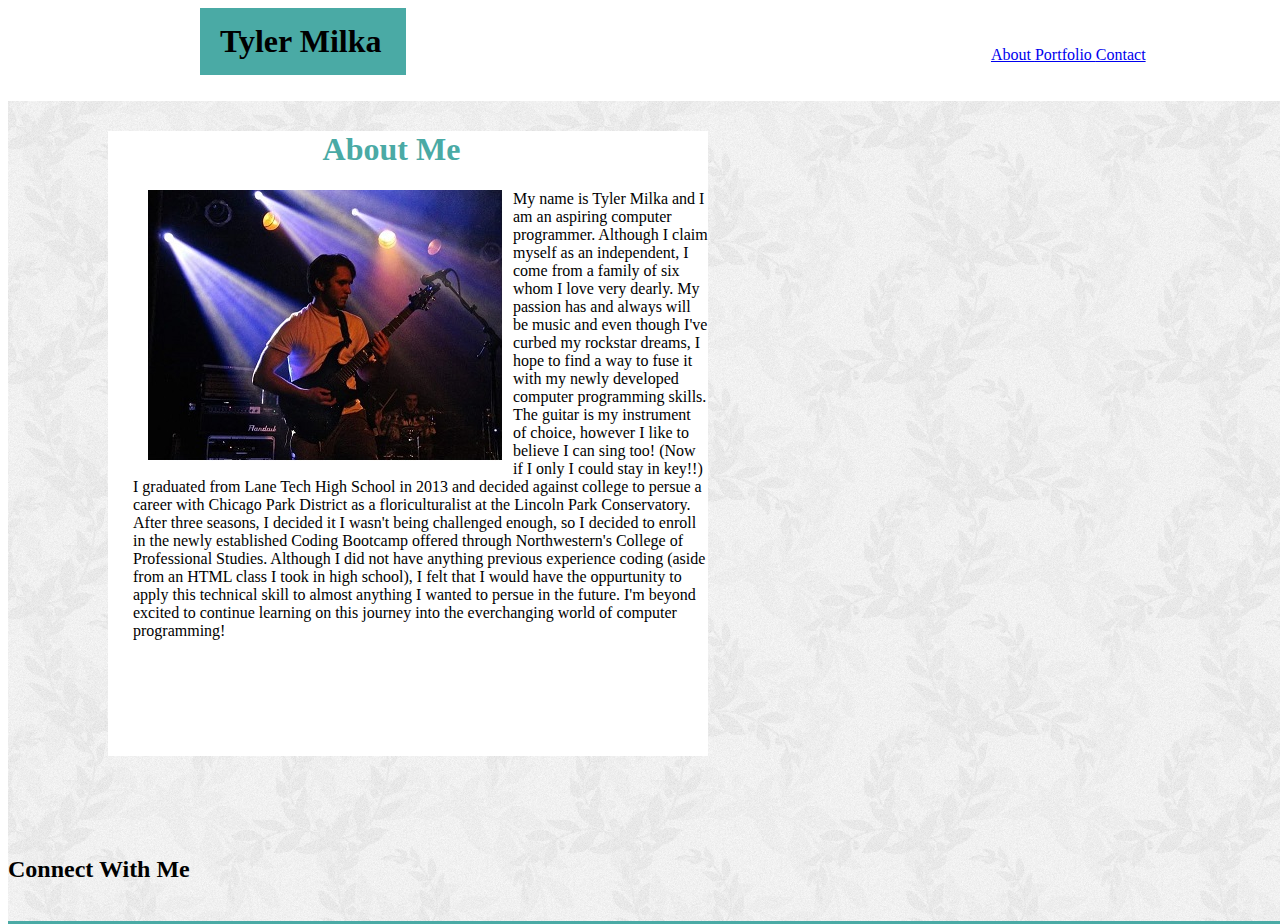
==== index.html @ 52e3f704 "Progress" ====
<doctype html>

<html>
<title> index.html </title>
	<head>
		<!--css file -->
		<link rel="stylesheet" type="text/css" href= "assets/css/style.css"> 
	</head>
<body>
	<div class="wrapper">
		<!-- Header Included name in bold in left margins and then links to Index -->
	<header>
		<!--css headername -->
		<h1 id="headername"> Tyler Milka </h1> 
	
	<!-- Links to portfolio and contact page -->
		<section id="directory">
			<a href="index.html"> About </a> 
			<a href="porfolio.html"> Portfolio </a> 
			<a href="contact.html"> Contact </a>
		</section>
		</div>
	</header>
		<!-- "body content is the box that inlcuded both the left and ride side bar content" -->
		<section class="bodycontent">
			
			<!-- "leftcontent contains photo and paragraphs" -->
			<div class="leftcontent">
		<h1 id="aboutme"> About Me </h1>
	<!-- Image of myself in left margin -->
	<img src="assets/pictureofme.jpg", id="picture">
	
		<!-- Few paragraphs about myself that are floating against the image -->
		<p>
		My name is Tyler Milka and I am an aspiring computer programmer. Although I claim myself as an independent, I come from a family of six whom I love very dearly. My passion has and always will be music and even though I've curbed my rockstar dreams, I hope to find a way to fuse it with my newly developed computer programming skills. The guitar is my instrument of choice, however I like to believe I can sing too! (Now if I only I could stay in key!!) 
		I graduated from Lane Tech High School in 2013 and decided against college to persue a career with Chicago Park District as a floriculturalist at the Lincoln Park Conservatory. After three seasons, I decided it I wasn't being challenged enough, so I decided to enroll in the newly established Coding Bootcamp offered through Northwestern's College of Professional Studies. Although I did not have anything previous experience coding (aside from an HTML class I took in high school), I felt that I would have the oppurtunity to apply this technical skill to almost anything I wanted to persue in the future. I'm beyond excited to continue learning on this journey into the everchanging world of computer programming!
		</p>
		</div>
	<!-- section with SOCIAL ICON IMAGES linked to LinkedIn, Github, etc -->
<div class="rightcontent">
	<h2> Connect With Me </h2>

		<!-- github social icon -->
		<img ref:> 
		<!-- linked in social icon -->
		<img ref:>
		<!-- other social icon -->
		<img ref:> 
	</div>
		</section>
	<!-- End of content box -->

	<footer>
	<div>
		<!-- copywrite at bottom of page -->
		<p> copyright Tyler Milka 2016 </p>
		</div>
	</footer>
</body>
</html>
---- assets/css/style.css ----
/* div class=".wrapper" .wrapper keeps body content out of header section */ 
.wrapper {
	height: 10%;
	flex-flow: column;
	border-bottom: 30px;
	border-color: #cccccc;
	}

#headername {
	font-family: 'Georgia', Times, Times New Roman, serif;
	font-color: yellow;
	background-color: #4aaaa5;
	padding: 15px 25px 15px 20px;
	border-left: 30px;
	position: absolute;
	margin: 0% 0% 0% 15%;
	}

#directory {
	float:right;
	margin: 3% 10%;
	}

/*box surrouning body content css*/

#aboutme { 
	color: #4aaaa5;
	margin-left: 33%;
	
}

.bodycontent {
	background-image: url("xv.png");
	margin-top: 5px;
	border-bottom-style: solid;
	bottom-border-width: 25px;
	border-bottom-color: #4aaaa5;
	position: absolute;
	}

/*box containing left side  */
.leftcontent {
	margin: 30px 45% 100px 100px;
	padding-bottom: 100px;
	border: ;
	border-color: green;
	background-color: white;
	padding-left: 25px;
	}


#picture {
	float: left;
	padding-right: 10px;
	padding-left: 15px;
}

/* left side bar content */

img {

}
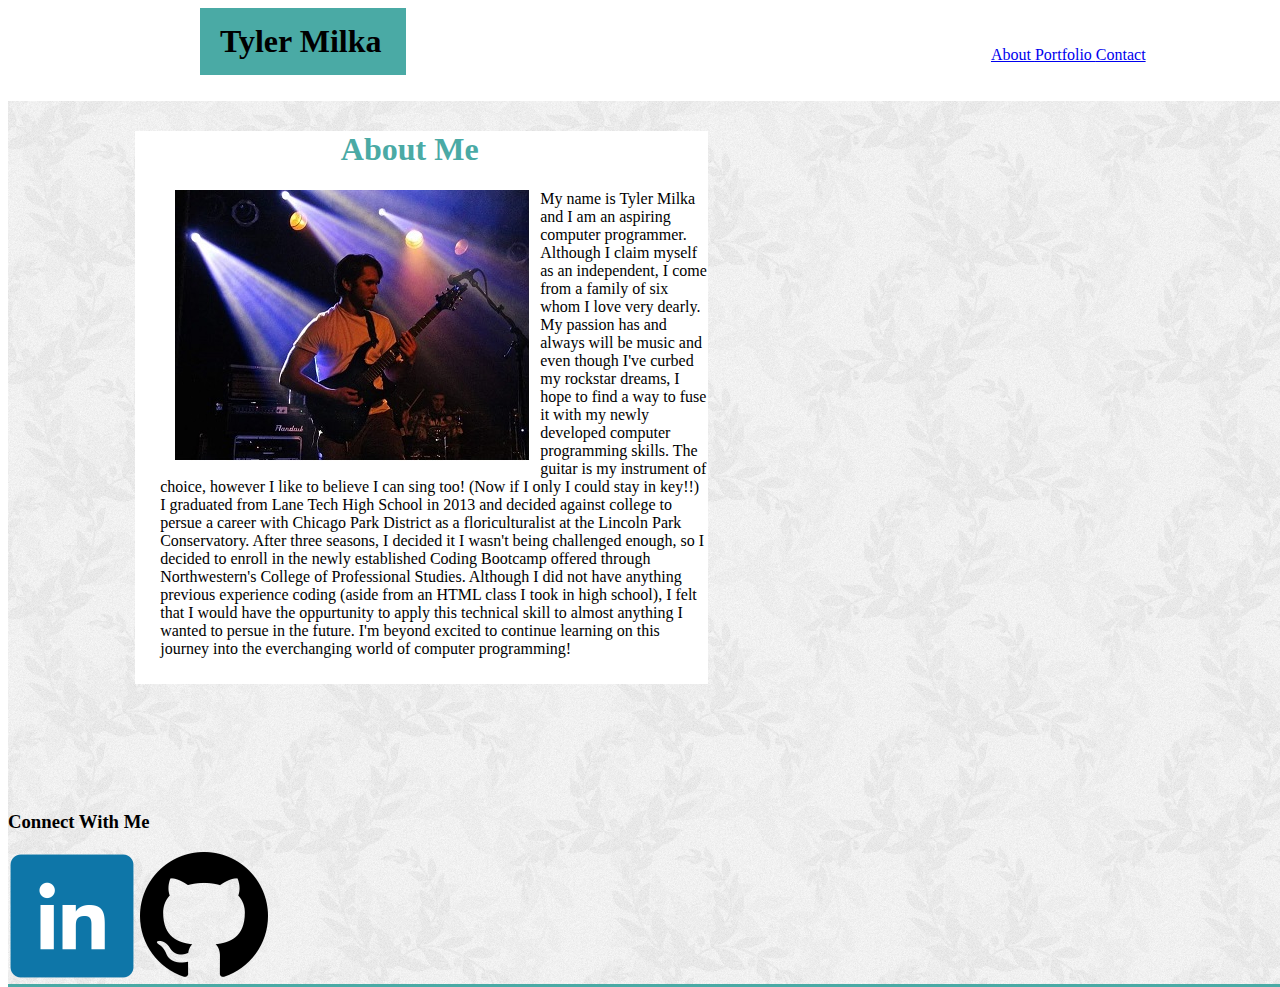
==== commit a4c9310a: "October 4" ====
--- a/index.html
+++ b/index.html
@@ -21,6 +21,7 @@
 		</section>
 		</div>
 	</header>
+		
 		<!-- "body content is the box that inlcuded both the left and ride side bar content" -->
 		<section class="bodycontent">
 			
@@ -28,9 +29,9 @@
 			<div class="leftcontent">
 		<h1 id="aboutme"> About Me </h1>
 	<!-- Image of myself in left margin -->
-	<img src="assets/pictureofme.jpg", id="picture">
+<img src="assets/pictureofme.jpg", id="picture">
 	
-		<!-- Few paragraphs about myself that are floating against the image -->
+	<!-- Few paragraphs about myself that are floating against the image -->
 		<p>
 		My name is Tyler Milka and I am an aspiring computer programmer. Although I claim myself as an independent, I come from a family of six whom I love very dearly. My passion has and always will be music and even though I've curbed my rockstar dreams, I hope to find a way to fuse it with my newly developed computer programming skills. The guitar is my instrument of choice, however I like to believe I can sing too! (Now if I only I could stay in key!!) 
 		I graduated from Lane Tech High School in 2013 and decided against college to persue a career with Chicago Park District as a floriculturalist at the Lincoln Park Conservatory. After three seasons, I decided it I wasn't being challenged enough, so I decided to enroll in the newly established Coding Bootcamp offered through Northwestern's College of Professional Studies. Although I did not have anything previous experience coding (aside from an HTML class I took in high school), I felt that I would have the oppurtunity to apply this technical skill to almost anything I wanted to persue in the future. I'm beyond excited to continue learning on this journey into the everchanging world of computer programming!
@@ -38,18 +39,19 @@
 		</div>
 	<!-- section with SOCIAL ICON IMAGES linked to LinkedIn, Github, etc -->
 <div class="rightcontent">
-	<h2> Connect With Me </h2>
+	
+	<h3> Connect With Me </h3>
 
 		<!-- github social icon -->
-		<img ref:> 
+		<img src="assets/linkedin.png"> 
 		<!-- linked in social icon -->
-		<img ref:>
+		<img src="assets/github.png">
 		<!-- other social icon -->
 		<img ref:> 
 	</div>
-		</section>
+		
 	<!-- End of content box -->
-
+	</section>
 	<footer>
 	<div>
 		<!-- copywrite at bottom of page -->
--- a/assets/css/style.css
+++ b/assets/css/style.css
@@ -40,8 +40,9 @@
 
 /*box containing left side  */
 .leftcontent {
-	margin: 30px 45% 100px 100px;
-	padding-bottom: 100px;
+	margin: 30px 45% 10% 10%;
+	padding-left: 100px;
+	padding-bottom: 10px;
 	border: ;
 	border-color: green;
 	background-color: white;
@@ -60,5 +61,3 @@
 img {
 
 }
-
-
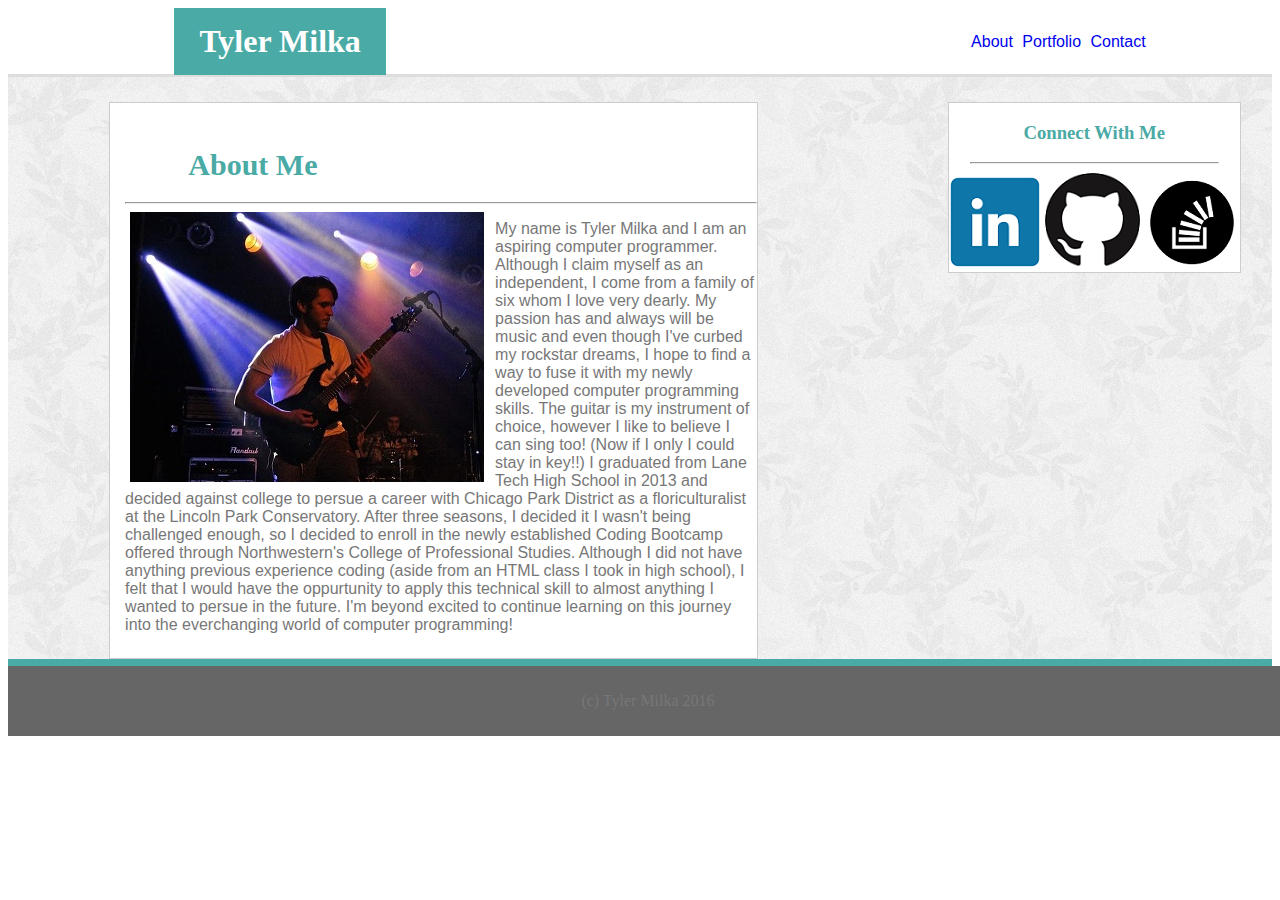
==== commit 82d67f0e: "herokugoinglive" ====
--- a/index.html
+++ b/index.html
@@ -1,62 +1,68 @@
 <doctype html>
 
 <html>
-<title> index.html </title>
-	<head>
+	<title> index.html </title>
+		<head>
 		<!--css file -->
 		<link rel="stylesheet" type="text/css" href= "assets/css/style.css"> 
 	</head>
 <body>
-	<div class="wrapper">
+	<div class="pagewrapper">
+
+	<header class="header">
 		<!-- Header Included name in bold in left margins and then links to Index -->
-	<header>
+	
 		<!--css headername -->
 		<h1 id="headername"> Tyler Milka </h1> 
 	
 	<!-- Links to portfolio and contact page -->
-		<section id="directory">
-			<a href="index.html"> About </a> 
-			<a href="porfolio.html"> Portfolio </a> 
-			<a href="contact.html"> Contact </a>
-		</section>
-		</div>
-	</header>
-		
-		<!-- "body content is the box that inlcuded both the left and ride side bar content" -->
-		<section class="bodycontent">
+	<span id="directory">
+			<a href="index.html",  style="text-decoration:none;"> About </a> 
+			<a href="porfolio.html", style="text-decoration:none;"> Portfolio </a> 
+			<a href="contact.html", style="text-decoration:none;"> Contact </a>
+	</span>
+		</header>
+			<!-- "body content is the box that inlcuded both the left and ride side bar content" -->
+		<div class="bodycontent">
 			
 			<!-- "leftcontent contains photo and paragraphs" -->
-			<div class="leftcontent">
+			<span class="leftcontent">
+		
 		<h1 id="aboutme"> About Me </h1>
+	<hr>
+
 	<!-- Image of myself in left margin -->
-<img src="assets/pictureofme.jpg", id="picture">
+	<img src="assets/pictureofme.jpg", id="picture">
 	
 	<!-- Few paragraphs about myself that are floating against the image -->
 		<p>
 		My name is Tyler Milka and I am an aspiring computer programmer. Although I claim myself as an independent, I come from a family of six whom I love very dearly. My passion has and always will be music and even though I've curbed my rockstar dreams, I hope to find a way to fuse it with my newly developed computer programming skills. The guitar is my instrument of choice, however I like to believe I can sing too! (Now if I only I could stay in key!!) 
 		I graduated from Lane Tech High School in 2013 and decided against college to persue a career with Chicago Park District as a floriculturalist at the Lincoln Park Conservatory. After three seasons, I decided it I wasn't being challenged enough, so I decided to enroll in the newly established Coding Bootcamp offered through Northwestern's College of Professional Studies. Although I did not have anything previous experience coding (aside from an HTML class I took in high school), I felt that I would have the oppurtunity to apply this technical skill to almost anything I wanted to persue in the future. I'm beyond excited to continue learning on this journey into the everchanging world of computer programming!
 		</p>
-		</div>
+		</span>
 	<!-- section with SOCIAL ICON IMAGES linked to LinkedIn, Github, etc -->
-<div class="rightcontent">
+<span class="rightcontent">
 	
 	<h3> Connect With Me </h3>
+
+	<hr style: width="85%", border-width="2px">
 
 		<!-- github social icon -->
 		<img src="assets/linkedin.png"> 
 		<!-- linked in social icon -->
 		<img src="assets/github.png">
 		<!-- other social icon -->
-		<img ref:> 
-	</div>
+		<img src="assets/stackoverflow.png"> 
+	</span>
 		
 	<!-- End of content box -->
-	</section>
-	<footer>
-	<div>
+	</div>
+
+	<footer class="footer">
 		<!-- copywrite at bottom of page -->
-		<p> copyright Tyler Milka 2016 </p>
-		</div>
+		<p id= "copyright"> (c) Tyler Milka 2016 </p>
 	</footer>
+</div>
+
 </body>
 </html>--- a/assets/css/style.css
+++ b/assets/css/style.css
@@ -1,63 +1,145 @@
 /* div class=".wrapper" .wrapper keeps body content out of header section */ 
-.wrapper {
-	height: 10%;
+
+/*Begin global fonts for all pages */
+
+.pagewrapper {
+
+	max-width: 960px
+	margin: auto;
+	
+}
+
+.header{
 	flex-flow: column;
-	border-bottom: 30px;
-	border-color: #cccccc;
+	height: 66px;
+	border-bottom: solid;
+	border-bottom-width: 3px;
+	border-color: #dddddd;
+	
 	}
 
 #headername {
 	font-family: 'Georgia', Times, Times New Roman, serif;
-	font-color: yellow;
 	background-color: #4aaaa5;
-	padding: 15px 25px 15px 20px;
-	border-left: 30px;
+	color: white;
+	padding: 15px 25px 15px 25px;
+	border-left: 25px;
 	position: absolute;
-	margin: 0% 0% 0% 15%;
+	margin: 0% 0% 0% 13%;
 	}
 
 #directory {
-	float:right;
-	margin: 3% 10%;
+	float: right;
+	word-spacing: 5px;
+	margin: 2% 10% 0% 5%;
+	font-family: 'Arial', 'Helvetica Neue', Helvetica, sans-serif;
+	color: #777777;
+	text-decoration: none;
+
 	}
 
+	.footer {
+
+	clear: both;
+	width: 100%;
+	height: 70px;
+	background-color: #666666;
+	border-color: #cccccc;
+	position: absolute;
+	}
+
+#copyright {
+
+	text-align: center;
+	padding-top: 10px;
+	color: #777777;
+
+}
+
+/* End global fonts and styling */
+
+/*Index Styling*/
 /*box surrouning body content css*/
 
-#aboutme { 
-	color: #4aaaa5;
-	margin-left: 33%;
+.bodycontent {
+	position: relative;
+	background-image: url("xv.png");
+	display: inline-block;
+	text-align: left;
+	margin-bottom: 0px;
+	border-bottom-style: solid;
+	border-bottom-width: 7px;
+	border-color: #4aaaa5;
 	
-}
-
-.bodycontent {
-	background-image: url("xv.png");
-	margin-top: 5px;
-	border-bottom-style: solid;
-	bottom-border-width: 25px;
-	border-bottom-color: #4aaaa5;
-	position: absolute;
+	
 	}
 
 /*box containing left side  */
 .leftcontent {
-	margin: 30px 45% 10% 10%;
-	padding-left: 100px;
-	padding-bottom: 10px;
-	border: ;
-	border-color: green;
+
+	font-family: 'Arial', 'Helvetica Neue', Helvetica, sans-serif;
+	color: #777777;
+	display: inline-block;
+	width: 50%;
+	float:left;
+	margin: 25px 15% 0% 8%;
+	padding-bottom: 8px;
 	background-color: white;
-	padding-left: 25px;
+	padding-left: 15px;
+	border: solid;
+	border-color: #cccccc;
+	border-width: 1px;
+
 	}
+
+#aboutme { 
+	font-family: 'Georgia', Times, Times New Roman, serif;
+	color: #4aaaa5;
+	padding-top: 4%;
+	margin-left: 10%;
+	font-size: 30px
+	
+}
 
 
 #picture {
 	float: left;
 	padding-right: 10px;
+	padding-left: 5px;
+	}
+
+/* box containing right side */
+
+.rightcontent {
+
+	font-family: 'Georgia', Times, Times New Roman, serif;
+	color: #4aaaa5;
+	text-align:center;
+	position: absolute;
+	background-color: white;
+	border:solid;
+	border-color: #cccccc;
+	border-width: 1px;
+	margin-top: 25px;
+	float: right;
+		}
+/*End index styling */
+
+/*begin portfolio styling */
+
+
+	.portfolioleftcontent{ 
+	font-family: 'Arial', 'Helvetica Neue', Helvetica, sans-serif;
+	color: #777777;
+	display: inline-block;
+	width: 50%;
+	float:left;
+	margin: 25px 15% 0% 8%;
+	padding-bottom: 8px;
+	background-color: white;
 	padding-left: 15px;
-}
+	border: solid;
+	border-color: #cccccc;
+	border-width: 1px;
 
-/* left side bar content */
-
-img {
-
-}
+	}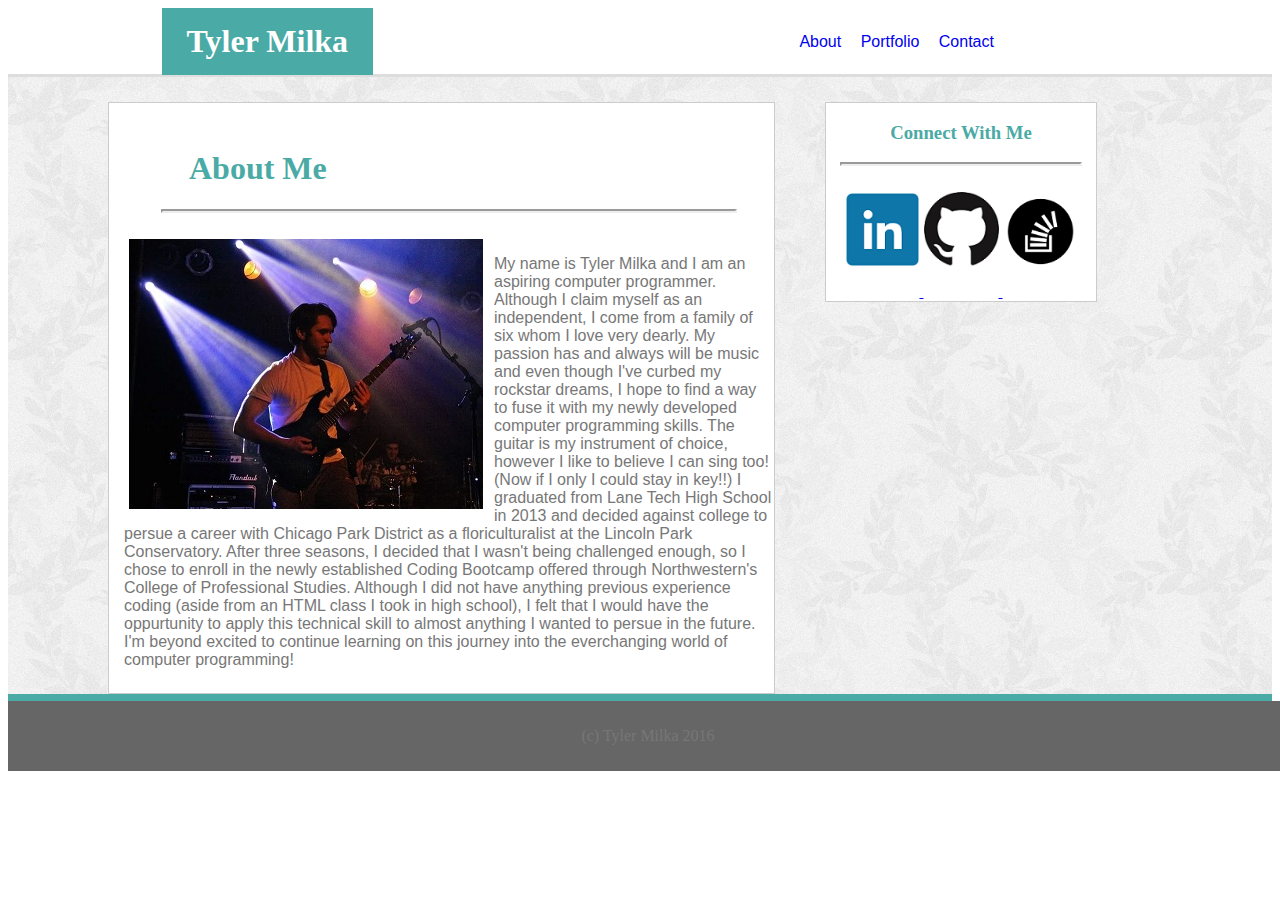
==== commit c213e55a: "HOMEWORK SUBMISSION" ====
--- a/index.html
+++ b/index.html
@@ -18,7 +18,7 @@
 	<!-- Links to portfolio and contact page -->
 	<span id="directory">
 			<a href="index.html",  style="text-decoration:none;"> About </a> 
-			<a href="porfolio.html", style="text-decoration:none;"> Portfolio </a> 
+			<a href="portfolio.html", style="text-decoration:none;"> Portfolio </a> 
 			<a href="contact.html", style="text-decoration:none;"> Contact </a>
 	</span>
 		</header>
@@ -30,6 +30,7 @@
 		
 		<h1 id="aboutme"> About Me </h1>
 	<hr>
+		<br>
 
 	<!-- Image of myself in left margin -->
 	<img src="assets/pictureofme.jpg", id="picture">
@@ -37,22 +38,31 @@
 	<!-- Few paragraphs about myself that are floating against the image -->
 		<p>
 		My name is Tyler Milka and I am an aspiring computer programmer. Although I claim myself as an independent, I come from a family of six whom I love very dearly. My passion has and always will be music and even though I've curbed my rockstar dreams, I hope to find a way to fuse it with my newly developed computer programming skills. The guitar is my instrument of choice, however I like to believe I can sing too! (Now if I only I could stay in key!!) 
-		I graduated from Lane Tech High School in 2013 and decided against college to persue a career with Chicago Park District as a floriculturalist at the Lincoln Park Conservatory. After three seasons, I decided it I wasn't being challenged enough, so I decided to enroll in the newly established Coding Bootcamp offered through Northwestern's College of Professional Studies. Although I did not have anything previous experience coding (aside from an HTML class I took in high school), I felt that I would have the oppurtunity to apply this technical skill to almost anything I wanted to persue in the future. I'm beyond excited to continue learning on this journey into the everchanging world of computer programming!
+		I graduated from Lane Tech High School in 2013 and decided against college to persue a career with Chicago Park District as a floriculturalist at the Lincoln Park Conservatory. After three seasons, I decided that I wasn't being challenged enough, so I chose to enroll in the newly established Coding Bootcamp offered through Northwestern's College of Professional Studies. Although I did not have anything previous experience coding (aside from an HTML class I took in high school), I felt that I would have the oppurtunity to apply this technical skill to almost anything I wanted to persue in the future. I'm beyond excited to continue learning on this journey into the everchanging world of computer programming!
 		</p>
 		</span>
 	<!-- section with SOCIAL ICON IMAGES linked to LinkedIn, Github, etc -->
 <span class="rightcontent">
 	
 	<h3> Connect With Me </h3>
+		<hr>
+		<br>
+		
+		<!-- linked in social icon -->
+		<a href="https://www.linkedin.com/in/tyler-milka-9a3188128?trk=nav_responsive_tab_profile_pic">
+		<img src="assets/linkedin.png", id="linkedin"> 
+		</a>
+		
+		<!-- github social icon -->
+		<a href="https://github.com/TylerMilka">
+		<img src="assets/github.png", id="github">
+		</a>
 
-	<hr style: width="85%", border-width="2px">
+		<!-- other social icon -->
+		<a href="http://stackoverflow.com/users/6872289/tyler-milka">
+		<img src="assets/stackoverflow.png", id="stackoverflow">
+		</a>
 
-		<!-- github social icon -->
-		<img src="assets/linkedin.png"> 
-		<!-- linked in social icon -->
-		<img src="assets/github.png">
-		<!-- other social icon -->
-		<img src="assets/stackoverflow.png"> 
 	</span>
 		
 	<!-- End of content box -->
@@ -65,4 +75,4 @@
 </div>
 
 </body>
-</html>+</html>	--- a/assets/css/style.css
+++ b/assets/css/style.css
@@ -4,14 +4,15 @@
 
 .pagewrapper {
 
-	max-width: 960px
-	margin: auto;
+	
+
 	
 }
 
 .header{
 	flex-flow: column;
 	height: 66px;
+	width:100%;
 	border-bottom: solid;
 	border-bottom-width: 3px;
 	border-color: #dddddd;
@@ -25,13 +26,13 @@
 	padding: 15px 25px 15px 25px;
 	border-left: 25px;
 	position: absolute;
-	margin: 0% 0% 0% 13%;
+	margin: 0% 0% 0% 12%;
 	}
 
 #directory {
 	float: right;
-	word-spacing: 5px;
-	margin: 2% 10% 0% 5%;
+	word-spacing: 15px;
+	margin: 2% 22% 0% 5%;
 	font-family: 'Arial', 'Helvetica Neue', Helvetica, sans-serif;
 	color: #777777;
 	text-decoration: none;
@@ -56,34 +57,41 @@
 
 }
 
+hr {
+	
+	color: #666666;
+	width: 88%; 
+	border-width: 2px;
+
+}
+
 /* End global fonts and styling */
 
 /*Index Styling*/
 /*box surrouning body content css*/
 
 .bodycontent {
-	position: relative;
+	
 	background-image: url("xv.png");
 	display: inline-block;
 	text-align: left;
-	margin-bottom: 0px;
 	border-bottom-style: solid;
 	border-bottom-width: 7px;
 	border-color: #4aaaa5;
-	
-	
+	width: 100%;
+			
 	}
 
 /*box containing left side  */
 .leftcontent {
-
+	
 	font-family: 'Arial', 'Helvetica Neue', Helvetica, sans-serif;
 	color: #777777;
 	display: inline-block;
-	width: 50%;
+	width: 650px;
 	float:left;
-	margin: 25px 15% 0% 8%;
-	padding-bottom: 8px;
+	margin: 25px 50px 0px 100px;
+	padding-bottom: 8px;	
 	background-color: white;
 	padding-left: 15px;
 	border: solid;
@@ -98,6 +106,7 @@
 	padding-top: 4%;
 	margin-left: 10%;
 	font-size: 30px
+	margin-bottom: 30px;
 	
 }
 
@@ -117,29 +126,143 @@
 	text-align:center;
 	position: absolute;
 	background-color: white;
+	width: 270px;
 	border:solid;
 	border-color: #cccccc;
 	border-width: 1px;
 	margin-top: 25px;
 	float: right;
 		}
+
+	#linkedin {
+		width: 75px;
+		margin-bottom: 30px;
+		
+	}
+
+	#github {
+		width: 75px;
+		margin-bottom: 30px;
+	}
+
+	#stackoverflow {
+		margin-bottom: 30px;
+		width: 75px
+	}
 /*End index styling */
 
-/*begin portfolio styling */
+/*begin "portfolio" styling */
 
 
 	.portfolioleftcontent{ 
 	font-family: 'Arial', 'Helvetica Neue', Helvetica, sans-serif;
 	color: #777777;
 	display: inline-block;
-	width: 50%;
+	width: 650px;
 	float:left;
-	margin: 25px 15% 0% 8%;
-	padding-bottom: 8px;
+	margin: 25px 50px 0px 100px;
+	padding-bottom: 8px;	
 	background-color: white;
 	padding-left: 15px;
 	border: solid;
 	border-color: #cccccc;
 	border-width: 1px;
 
+	}
+
+
+	#pic1 {
+	
+		position: absolute;
+		margin: 90px 20px 20px 20px;
+		
+				}
+
+	#hangman {
+		
+		margin-bottom: 200px;
+		background-color: #4aaaa5;
+		color: white;
+		padding: 15px 80px 15px 81px;
+		border-left: 25px;
+		position: absolute;
+	}
+	
+
+	#pic2 {
+
+		position: absolute;
+		margin: 90px 20px 20px 20px;
+		
+				}
+
+	#rpg {
+
+		margin-bottom: 200px;
+		background-color: #4aaaa5;
+		color: white;
+		padding: 15px 80px 15px 100px;
+		border-left: 25px;
+		position: absolute;
+	}
+	
+	}
+
+	#picture2 {
+		
+		margin-bottom: 200px;
+		background-color: #4aaaa5;
+		color: white;
+		padding: 15px 80px 15px 81px;
+		border-left: 25px;
+		position: absolute;
+	}
+	
+
+	#pic3 {
+		margin: 25px 25px 25px 20px;
+		width: 270px;
+		height: 150px;
+			}
+	
+	#pic4 {
+		margin: 25px 25px 25px 20px;
+		width: 270px;
+		height: 150px;
+			}
+	#pic5 {
+		margin: 25px 25px 25px 20px;
+		width: 270px;
+		height: 150px;
+		}
+	
+	#pic6 {
+		margin: 25px 25px 25px 20px;
+		width: 270px;
+		height: 150px;
+		}
+	
+/* Begin CSS for Contact Form */
+	
+	h4 {
+		margin-bottom:2px;
+		margin-left: 2px;
+	}
+
+	.contactform {
+		margin-left: 40px;
+	}
+
+	#form {
+
+			margin-top: 0px;
+			width: 95%;
+			box-sizing: border-box;
+			margin-bottom: 0px;
+	}
+
+	#message{
+
+			width: 95%;
+			height: 200px;
 	}